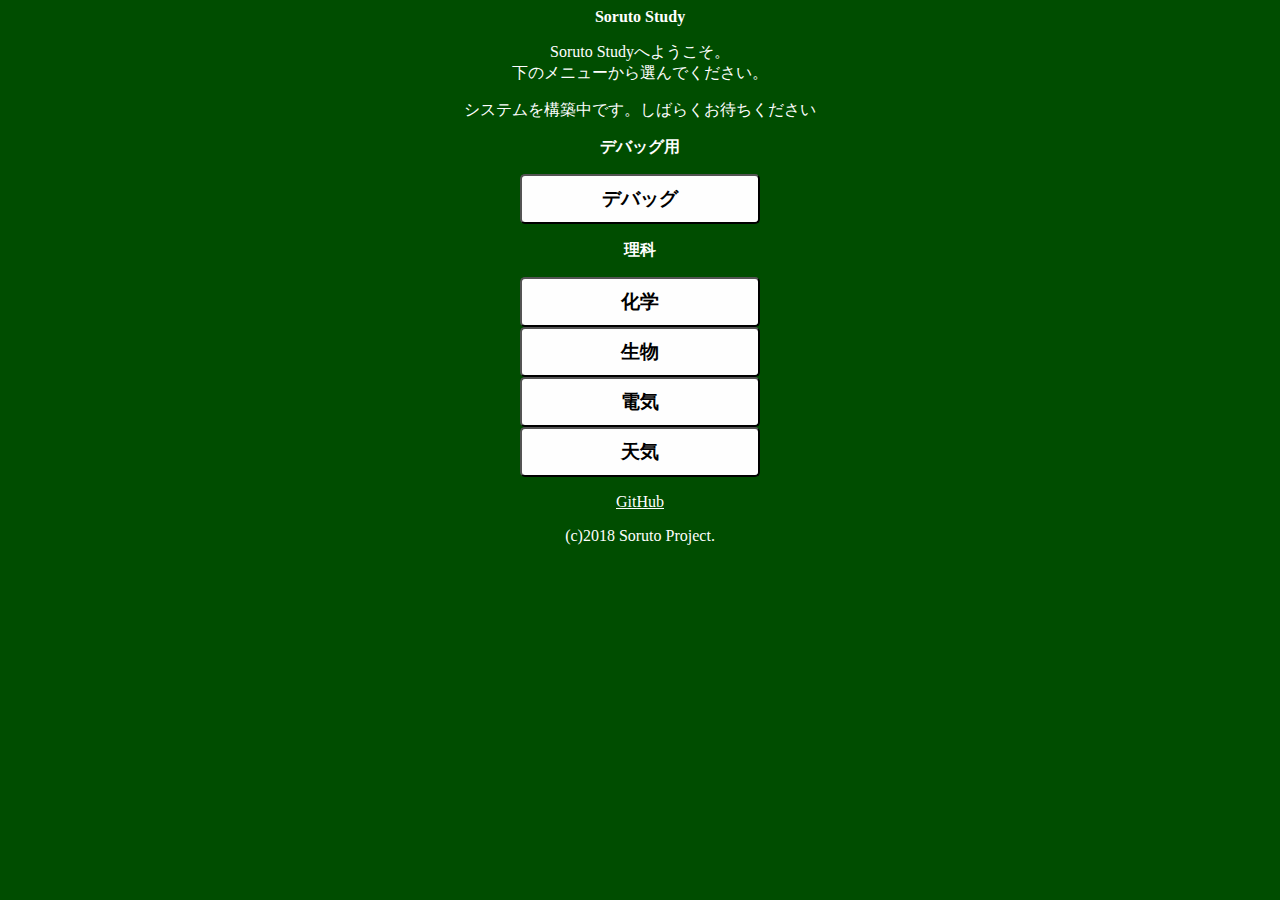
==== docs/index.html @ 14bd9aea "Update index.html" ====
<html><head><title>Soruto Study</title><meta charset="utf-8"><link rel="shortcut icon" href="soruto-study.ico"> <link rel="stylesheet" type="text/css" href="css/common.css"></head>
<body>
<style>
body{text-align:center;}
</style>
<p><b>Soruto Study</b></p>
  <p>Soruto Studyへようこそ。<br>下のメニューから選んでください。</p><p>システムを構築中です。しばらくお待ちください</p>
  <p><b>デバッグ用</b></p>
  <p><button onclick="location.href='drill?q=debug';">デバッグ</button></p>
  <p><b>理科</b></p>
  <p><button>化学</button><br><button>生物</button><br><button>電気</button><br><button>天気</button>
  </p>
  <p><a href="https://github.com/SorutoProject/Soruto-Study/">GitHub</a></p>
  <p>(c)2018 Soruto Project.</p>
  </body></html>
---- docs/css/common.css ----
@media screen and (min-width: 481px){
body{
background:#004d00;
color:#fefefe;
}
button{
width:240px;
height:50px;
border-radius:5px;
color:#000000;
background:#fefefe;
font-size:14pt;
font-weight: bold;
}
button:active{
  background:#d6d4d4;
  }

input[type="button"]{
  width:240px;height:50px;border-radius:5px;color:#000000;background:#fefefe;font-size:14pt;font-weight: bold;
  }
  a{color:#fefefe;}
}
@media screen and (max-width: 480px){
body{
background:#004d00;
color:#fefefe;
}
button{
width:100%;
height:50px;
border-radius:5px;
color:#000000;
background:#fefefe;
font-size:14pt;
font-weight: bold;
}
button:active{
  background:#d6d4d4;
  }
  input[type="button"]{
  width:100%;height:50px;border-radius:5px;color:#000000;background:#fefefe;font-size:14pt;font-weight: bold;
  }
    a{color:#fefefe;}
}
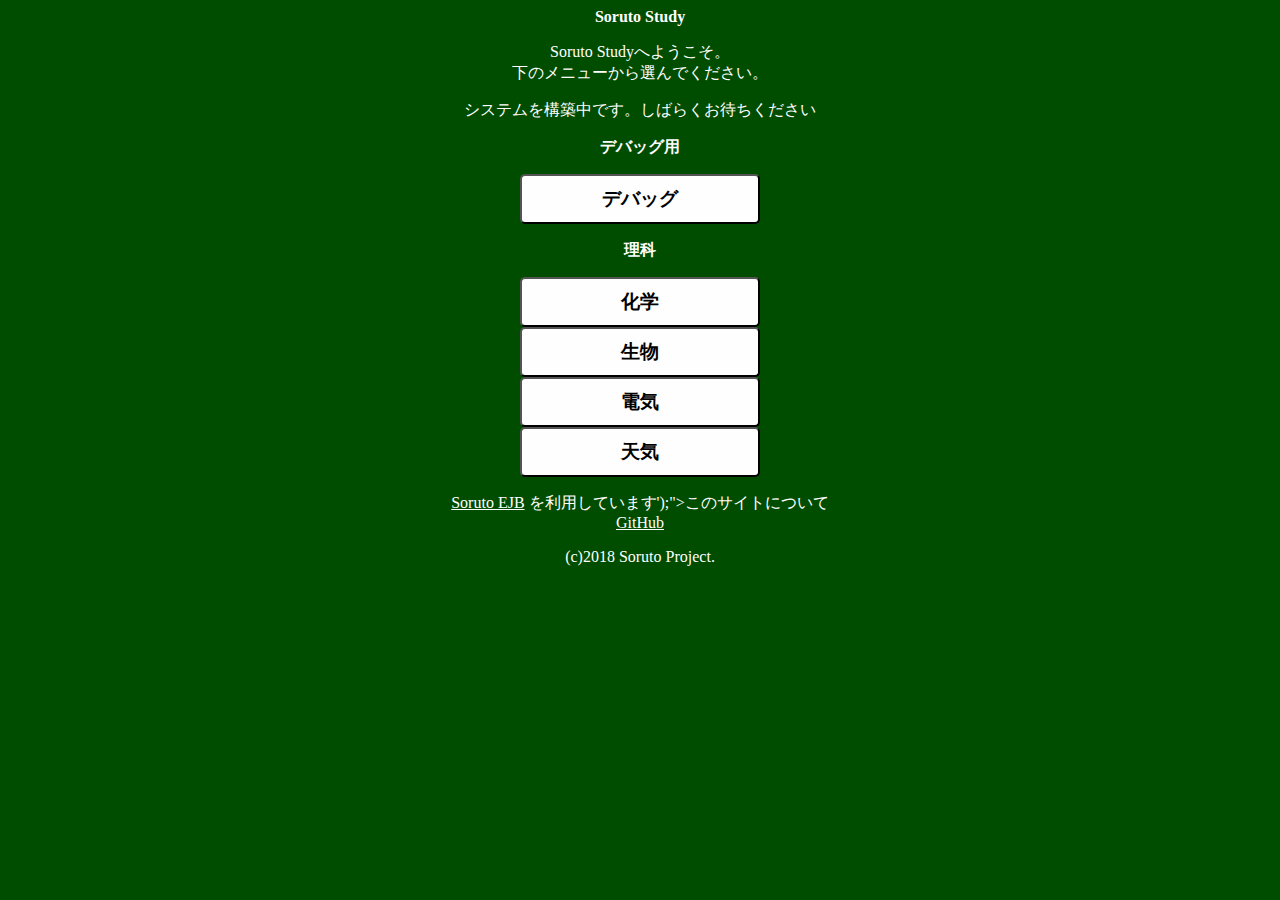
==== commit 031e7481: "Update index.html" ====
--- a/docs/index.html
+++ b/docs/index.html
@@ -1,5 +1,5 @@
 
-<html><head><title>Soruto Study</title><meta charset="utf-8"><link rel="shortcut icon" href="soruto-study.ico"> <link rel="stylesheet" type="text/css" href="css/common.css"></head>
+<html><head><title>Soruto Study</title><meta charset="utf-8"><script async src="js/soruto_ejb-min.js"></script><link rel="shortcut icon" href="soruto-study.ico"> <link rel="stylesheet" type="text/css" href="css/common.css"></head>
 <body>
 <style>
 body{text-align:center;}
@@ -11,6 +11,6 @@
   <p><b>理科</b></p>
   <p><button>化学</button><br><button>生物</button><br><button>電気</button><br><button>天気</button>
   </p>
-  <p><a href="https://github.com/SorutoProject/Soruto-Study/">GitHub</a></p>
+  <p><a href="javascript:so.modal.al('About','<p><b>Soruto Study</b><br>学生向けオンライン学習サイト</p><p>このサイトでは、<a href="https://github.com/sorutoproject/Soruto-Easy-JS-Builder">Soruto EJB</a> を利用しています');">このサイトについて</a><br><a href="https://github.com/SorutoProject/Soruto-Study/">GitHub</a></p>
   <p>(c)2018 Soruto Project.</p>
   </body></html>
--- a/docs/css/common.css
+++ b/docs/css/common.css
@@ -41,5 +41,5 @@
   input[type="button"]{
   width:100%;height:50px;border-radius:5px;color:#000000;background:#fefefe;font-size:14pt;font-weight: bold;
   }
-    a{color:#fefefe;}
+  a{color:#fefefe;}
 }
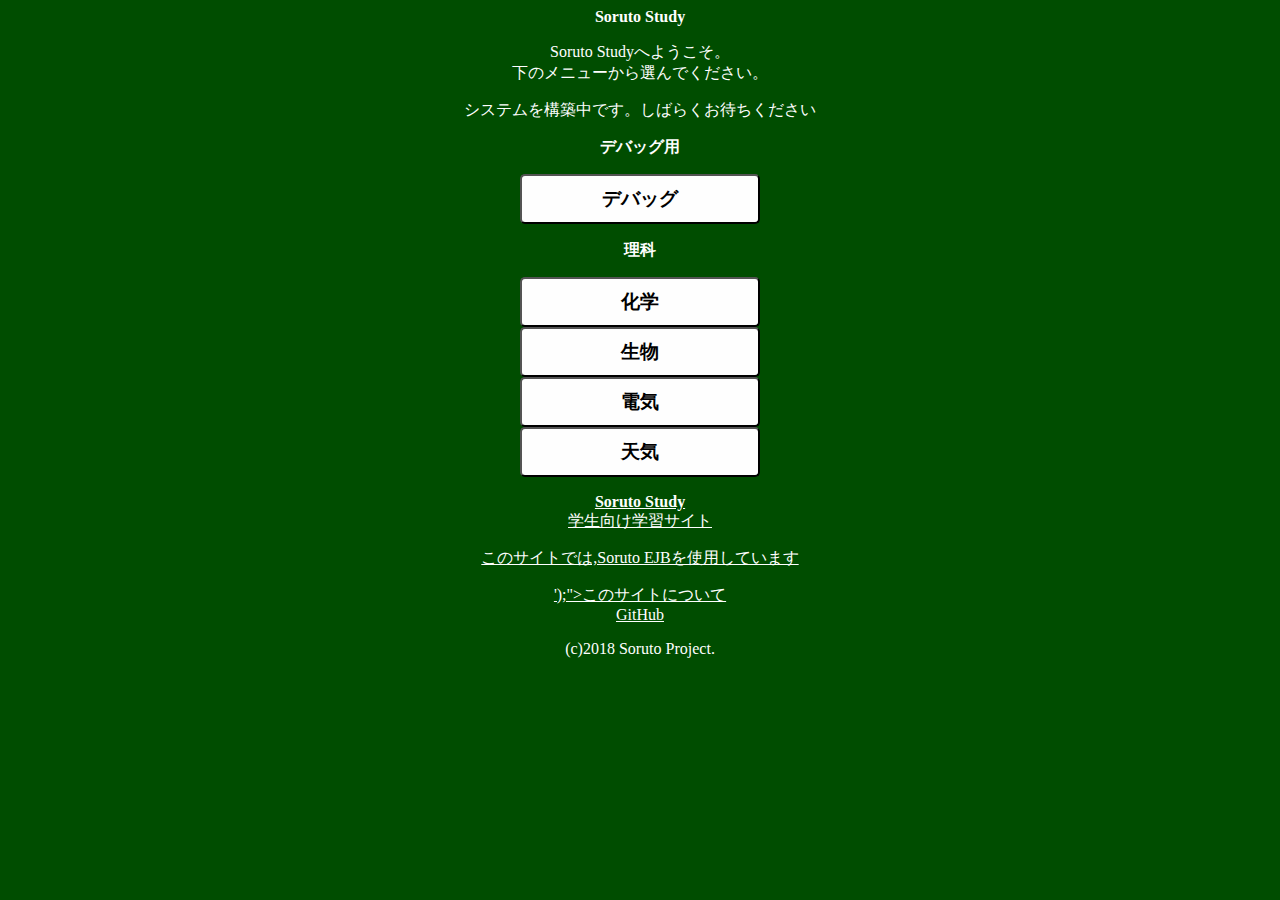
==== commit 0e1061aa: "Update index.html" ====
--- a/docs/index.html
+++ b/docs/index.html
@@ -11,6 +11,6 @@
   <p><b>理科</b></p>
   <p><button>化学</button><br><button>生物</button><br><button>電気</button><br><button>天気</button>
   </p>
-  <p><a href="javascript:so.modal.al('About','<p><b>Soruto Study</b><br>学生向けオンライン学習サイト</p><p>このサイトでは、<a href="https://github.com/sorutoproject/Soruto-Easy-JS-Builder">Soruto EJB</a> を利用しています');">このサイトについて</a><br><a href="https://github.com/SorutoProject/Soruto-Study/">GitHub</a></p>
+  <p><a href="javascript:so.modal.al("About",'<p><b>Soruto Study</b><br>学生向け学習サイト</p><p>このサイトでは,Soruto EJBを使用しています</p>');">このサイトについて</a><br><a href="https://github.com/SorutoProject/Soruto-Study/">GitHub</a></p>
   <p>(c)2018 Soruto Project.</p>
   </body></html>
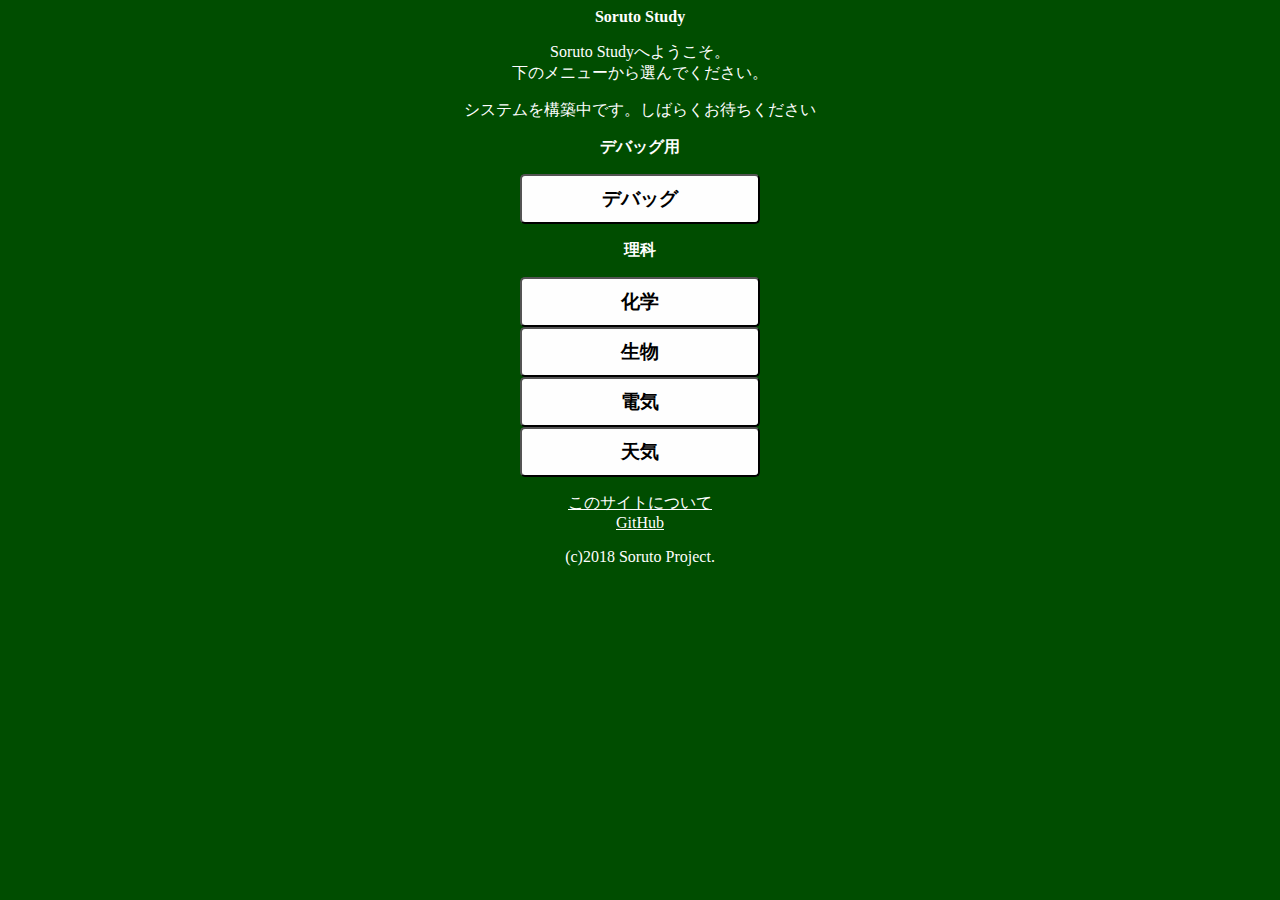
==== commit f551185c: "Update index.html" ====
--- a/docs/index.html
+++ b/docs/index.html
@@ -11,6 +11,6 @@
   <p><b>理科</b></p>
   <p><button>化学</button><br><button>生物</button><br><button>電気</button><br><button>天気</button>
   </p>
-  <p><a href="javascript:so.modal.al("About",'<p><b>Soruto Study</b><br>学生向け学習サイト</p><p>このサイトでは,Soruto EJBを使用しています</p>');">このサイトについて</a><br><a href="https://github.com/SorutoProject/Soruto-Study/">GitHub</a></p>
+  <p><a href="javascript:so.modal.al('About','<p><b>Soruto Study</b><br>学生向け学習サイト</p><p>このサイトでは,Soruto EJBを使用しています</p>');">このサイトについて</a><br><a href="https://github.com/SorutoProject/Soruto-Study/">GitHub</a></p>
   <p>(c)2018 Soruto Project.</p>
   </body></html>
